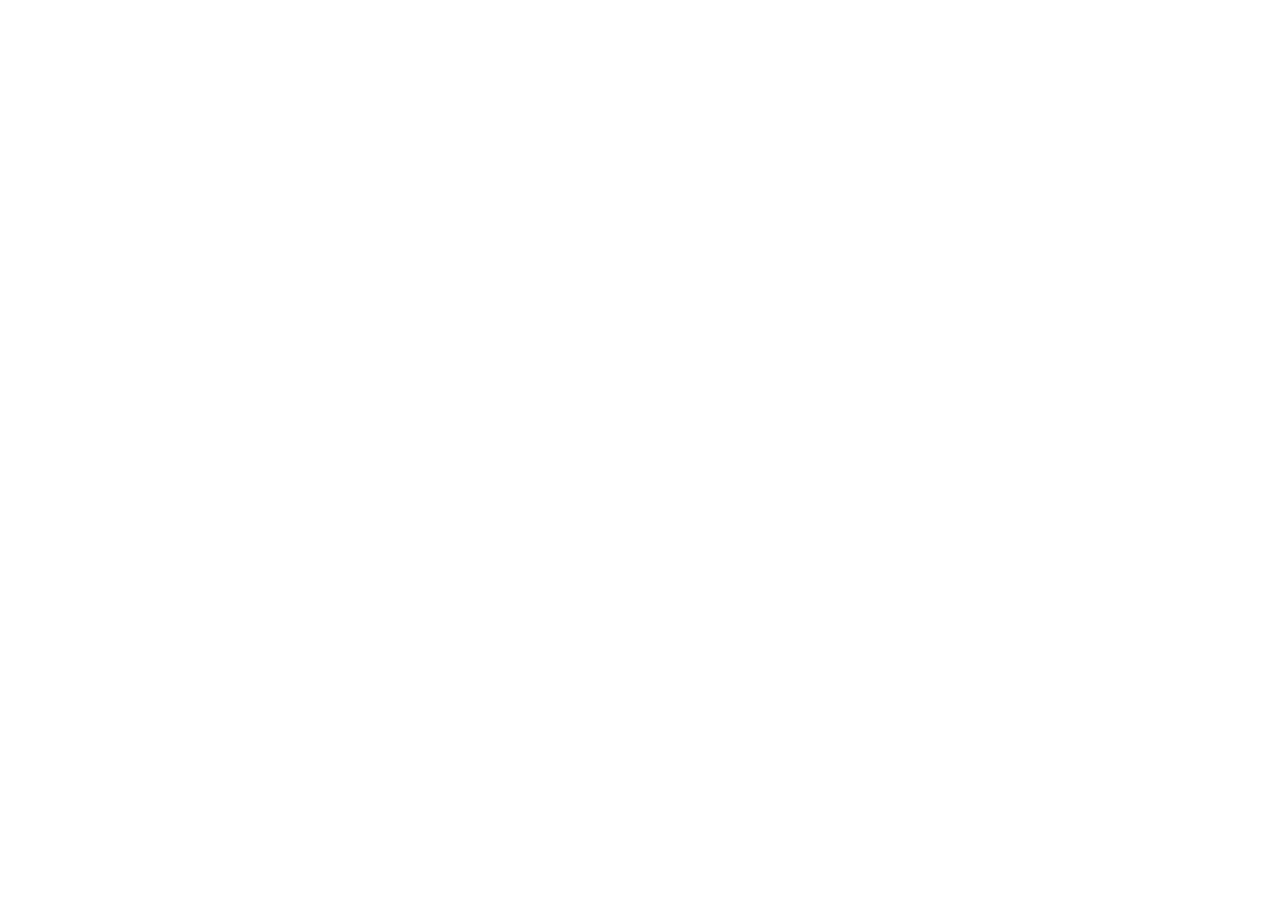
==== index.html @ 8d58e745 "Inititial Commit" ====
<!DOCTYPE html>
<html lang="en">

<head>
    <meta charset="UTF-8">
    <meta name="viewport" content="width=device-width, initial-scale=1.0">
    <title>Movie App</title>

    <!-- Bootstrap CSS -->
     <link href="https://cdn.jsdelivr.net/npm/bootstrap@5.3.0/dist/css/bootstrap.min.css" rel="stylesheet">

    <!-- User CSS -->
    <link rel="stylesheet" href="assets/css/style.css">


    
</head>

<body>



    <!-- Bootstrap JS -->
    <script src="/assets/css/bootstrap-5.3.7-dist/js/bootstrap.bundle.min.js"></script>
    
    <!-- User CSS -->
    <script src="/assets/js/app.js"></script>
</body>

</html>
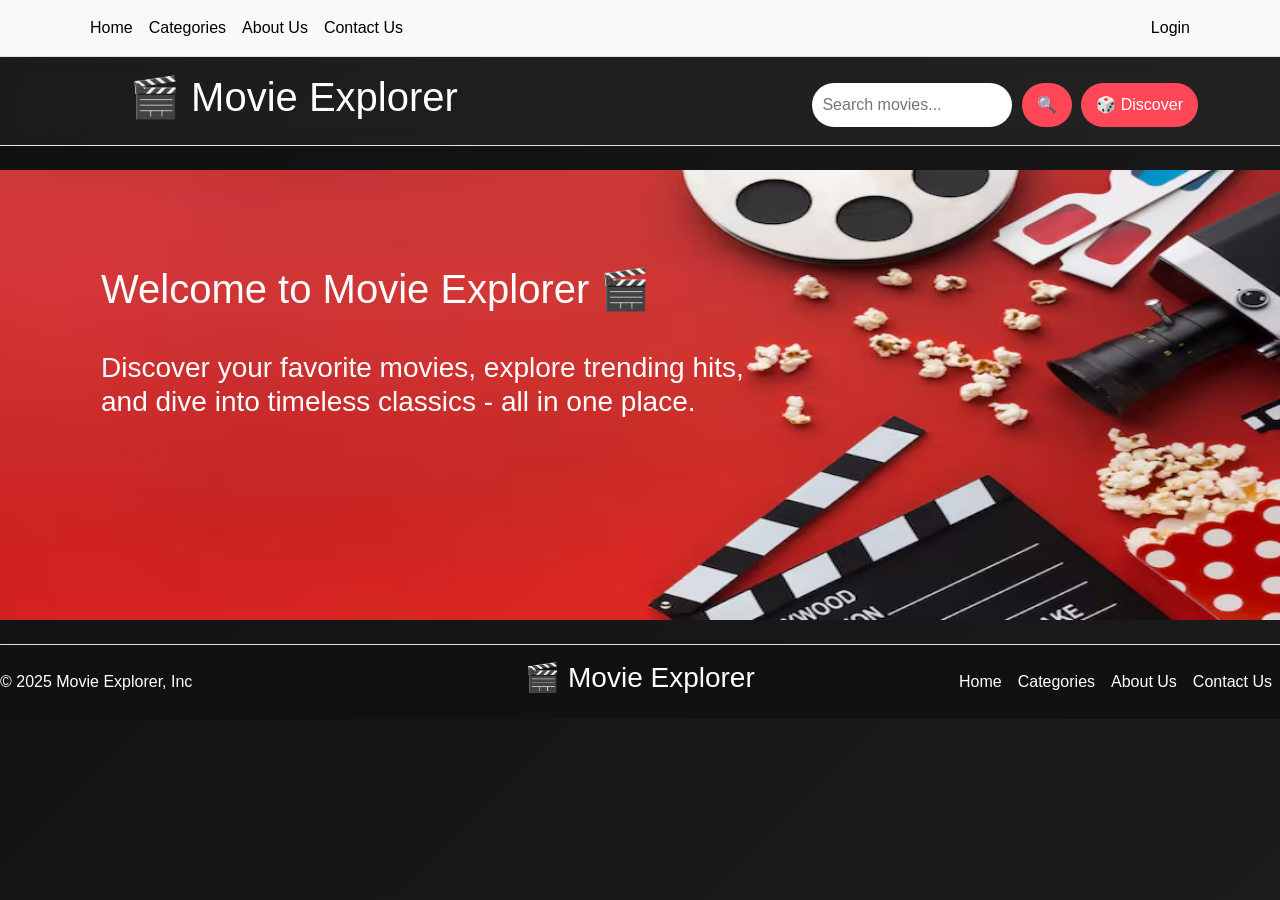
==== commit c2a2274d: "Create Home Page" ====
--- a/index.html
+++ b/index.html
@@ -7,22 +7,84 @@
     <title>Movie App</title>
 
     <!-- Bootstrap CSS -->
-     <link href="https://cdn.jsdelivr.net/npm/bootstrap@5.3.0/dist/css/bootstrap.min.css" rel="stylesheet">
+    <link href="https://cdn.jsdelivr.net/npm/bootstrap@5.3.0/dist/css/bootstrap.min.css" rel="stylesheet">
 
     <!-- User CSS -->
     <link rel="stylesheet" href="assets/css/style.css">
 
 
-    
+
 </head>
 
 <body>
+    <nav class="py-2 bg-body-tertiary border-bottom">
+        <div class="container d-flex flex-wrap">
+            <ul class="nav me-auto">
+                <li class="nav-item"><a href="#" class="nav-link link-body-emphasis px-2 active"
+                        aria-current="page">Home</a></li>
+                <li class="nav-item"><a href="#" class="nav-link link-body-emphasis px-2">Categories</a></li>
+                <li class="nav-item"><a href="#" class="nav-link link-body-emphasis px-2">About Us</a></li>
+                <li class="nav-item"><a href="#" class="nav-link link-body-emphasis px-2">Contact Us</a></li>
+            </ul>
+            <ul class="nav">
+                <li class="nav-item"><a href="#" class="nav-link link-body-emphasis px-2">Login</a></li>
+            </ul>
+        </div>
+    </nav>
 
+    <header class="py-3 mb-4 border-bottom">
+        <div class="container d-flex flex-wrap justify-content-center">
+            <div class="d-flex align-items-center mb-3 mb-lg-0 me-lg-auto link-body-emphasis text-decoration-none"> <svg
+                    class="bi me-2" width="40" height="32" aria-hidden="true">
+                    <use xlink:href="#bootstrap"></use>
+                </svg>
+                <h1 class="name-edit">🎬 Movie Explorer</h1>
+            </div>
+            <form class="col-12 col-lg-auto mb-3 mb-lg-0" role="search">
+                <div class="search-box">
+                    <input type="text" id="searchInput" placeholder="Search movies...">
+                    <button id="searchBtn">🔍</button>
+                    <button id="randomBtn">🎲 Discover</button>
+                </div>
+            </form>
+        </div>
+    </header>
+
+    <div class="image-container">
+        <img src="/assets/images/m1.avif" class="img-edit">
+        <div class="text-overlay">
+            <h1>Welcome to Movie Explorer 🎬</h1><br>
+            <h3>Discover your favorite movies, explore trending hits, <br>and dive into timeless classics - all in one
+                place.</h3>
+        </div>
+    </div>
+
+    <footer class="d-flex flex-wrap justify-content-between align-items-center py-3 my-4 border-top"
+        style="background:#111;">
+        <p class="col-md-4 mb-0 text-white">© 2025 Movie Explorer, Inc</p>
+
+        <div class="col-md-4 d-flex align-items-center justify-content-center mb-3 mb-md-0">
+            <h3 class="name-edit text-white">🎬 Movie Explorer</h3>
+        </div>
+
+        <ul class="nav col-md-4 justify-content-end">
+            <li class="nav-item"><a href="#" class="nav-link px-2 text-white">Home</a></li>
+            <li class="nav-item"><a href="#" class="nav-link px-2 text-white">Categories</a></li>
+            <li class="nav-item"><a href="#" class="nav-link px-2 text-white">About Us</a></li>
+            <li class="nav-item"><a href="#" class="nav-link px-2 text-white">Contact Us</a></li>
+        </ul>
+    </footer>
+
+
+    <!-- <main>
+        <section id="movieList" class="grid"></section>
+        <section id="movieDetails" class="hidden"></section>
+    </main> -->
 
 
     <!-- Bootstrap JS -->
     <script src="/assets/css/bootstrap-5.3.7-dist/js/bootstrap.bundle.min.js"></script>
-    
+
     <!-- User CSS -->
     <script src="/assets/js/app.js"></script>
 </body>
--- a/assets/css/style.css
+++ b/assets/css/style.css
@@ -0,0 +1,115 @@
+* {
+  margin: 0;
+  padding: 0;
+  box-sizing: border-box;
+}
+body {
+  font-family: "Poppins", sans-serif;
+  background: linear-gradient(135deg, #0f0f0f, #1c1c1c);
+  color: #fff;
+  min-height: 100vh;
+  display: flex;
+  flex-direction: column;
+}
+
+header {
+  text-align: center;
+  padding: 20px;
+  background: rgba(255,255,255,0.05);
+  backdrop-filter: blur(10px);
+  border-bottom: 2px solid rgba(255,255,255,0.1);
+}
+
+.search-box {
+  margin-top: 10px;
+}
+.search-box input {
+  padding: 10px;
+  border-radius: 25px;
+  border: none;
+  outline: none;
+  width: 200px;
+}
+.search-box button {
+  padding: 10px 15px;
+  margin-left: 5px;
+  border: none;
+  border-radius: 25px;
+  background: #ff4757;
+  color: #fff;
+  cursor: pointer;
+  transition: 0.3s;
+}
+.search-box button:hover {
+  background: #ff6b81;
+}
+
+.name-edit{
+    color: white;
+}
+
+.img-edit{
+    height: 450px;
+    width: 1300px;
+}
+
+.grid {
+  display: grid;
+  grid-template-columns: repeat(auto-fill, minmax(180px, 1fr));
+  gap: 20px;
+  padding: 20px;
+}
+.movie-card {
+  background: rgba(255,255,255,0.05);
+  border-radius: 15px;
+  overflow: hidden;
+  text-align: center;
+  cursor: pointer;
+  transition: transform 0.3s ease;
+}
+.movie-card:hover {
+  transform: scale(1.05);
+}
+.movie-card img {
+  width: 100%;
+  height: 270px;
+  object-fit: cover;
+}
+.movie-card h3 {
+  padding: 10px;
+  font-size: 16px;
+}
+
+#movieDetails {
+  padding: 20px;
+  background: rgba(255,255,255,0.05);
+  border-radius: 20px;
+  margin: 20px;
+}
+#movieDetails img {
+  max-width: 200px;
+  border-radius: 10px;
+  margin-bottom: 15px;
+}
+.hidden {
+  display: none;
+}
+
+.image-container {
+  position: relative;
+  display: inline-block;
+}
+
+.text-overlay {
+  position: absolute;
+  top: 20%;        /* distance from top */
+  left: 33%;        /* center horizontally */
+  transform: translateX(-50%);
+  color: white;
+  font-size: 20px;
+  font-weight: bold;
+  padding: 5px 10px;
+  border-radius: 5px;
+}
+
+
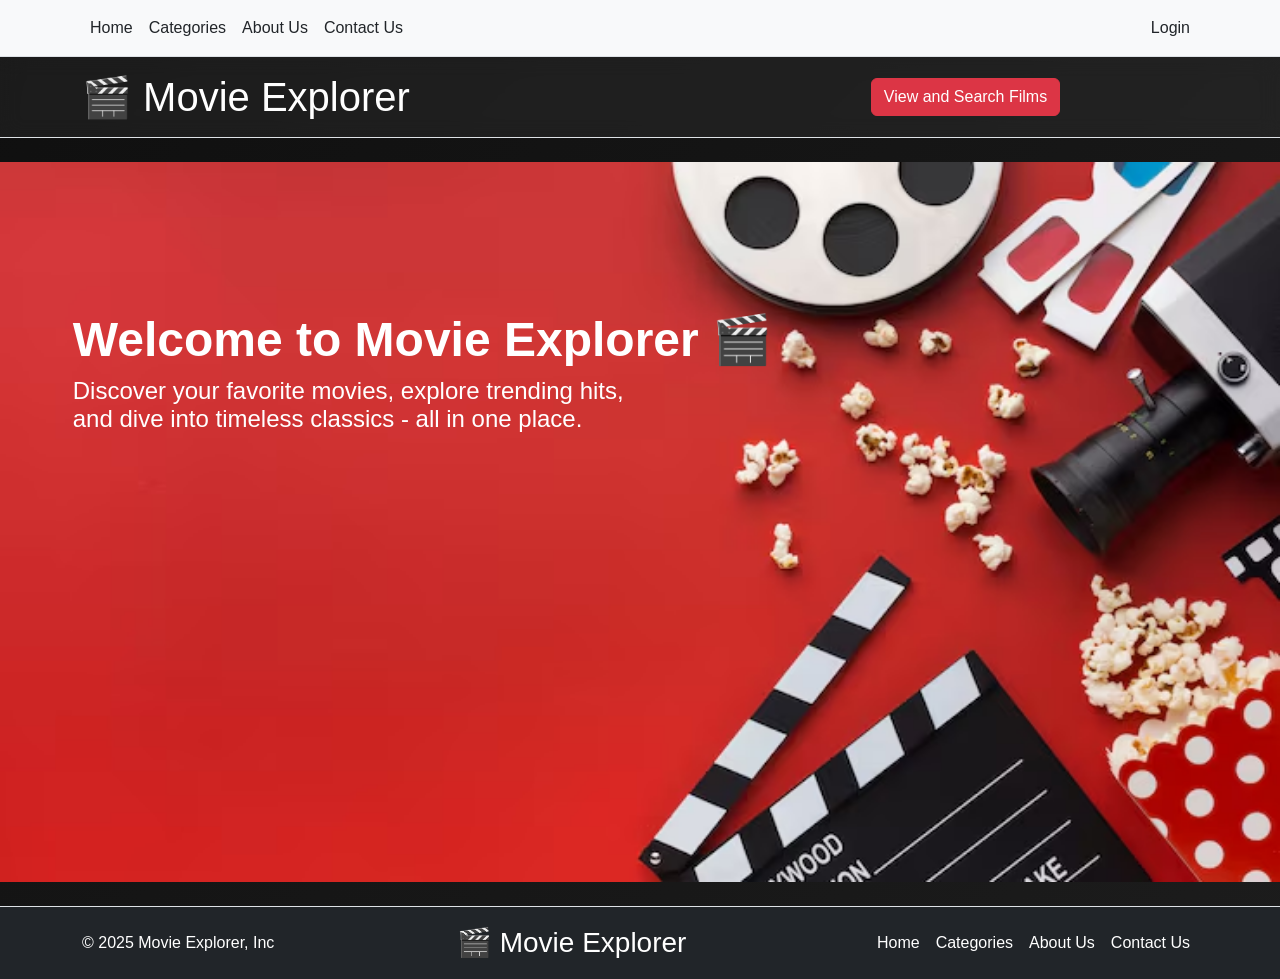
==== commit 795b46d0: "Change Home Page Background image link" ====
--- a/index.html
+++ b/index.html
@@ -9,84 +9,115 @@
     <!-- Bootstrap CSS -->
     <link href="https://cdn.jsdelivr.net/npm/bootstrap@5.3.0/dist/css/bootstrap.min.css" rel="stylesheet">
 
+    <!-- Animation CSS -->
+    <link href="https://unpkg.com/aos@2.3.1/dist/aos.css" rel="stylesheet">
+
     <!-- User CSS -->
     <link rel="stylesheet" href="assets/css/style.css">
 
-
-
 </head>
 
-<body>
+<body class="bg-light">
+
     <nav class="py-2 bg-body-tertiary border-bottom">
-        <div class="container d-flex flex-wrap">
-            <ul class="nav me-auto">
-                <li class="nav-item"><a href="#" class="nav-link link-body-emphasis px-2 active"
-                        aria-current="page">Home</a></li>
-                <li class="nav-item"><a href="#" class="nav-link link-body-emphasis px-2">Categories</a></li>
-                <li class="nav-item"><a href="#" class="nav-link link-body-emphasis px-2">About Us</a></li>
-                <li class="nav-item"><a href="#" class="nav-link link-body-emphasis px-2">Contact Us</a></li>
+        <div class="container d-flex flex-wrap justify-content-between align-items-center">
+            <ul class="nav">
+                <li class="nav-item"><a href="index.html" class="nav-link px-2 text-dark active">Home</a></li>
+                <li class="nav-item"><a href="categories.html" class="nav-link px-2 text-dark">Categories</a></li>
+                <li class="nav-item"><a href="about.html" class="nav-link px-2 text-dark">About Us</a></li>
+                <li class="nav-item"><a href="contact.html" class="nav-link px-2 text-dark">Contact Us</a></li>
+
             </ul>
             <ul class="nav">
-                <li class="nav-item"><a href="#" class="nav-link link-body-emphasis px-2">Login</a></li>
+                <li class="nav-item"><a href="login.html" class="nav-link px-2 text-dark">Login</a></li>
             </ul>
         </div>
     </nav>
 
     <header class="py-3 mb-4 border-bottom">
-        <div class="container d-flex flex-wrap justify-content-center">
-            <div class="d-flex align-items-center mb-3 mb-lg-0 me-lg-auto link-body-emphasis text-decoration-none"> <svg
-                    class="bi me-2" width="40" height="32" aria-hidden="true">
-                    <use xlink:href="#bootstrap"></use>
-                </svg>
-                <h1 class="name-edit">🎬 Movie Explorer</h1>
+        <div class="container d-flex flex-wrap justify-content-between align-items-center">
+            <div class="d-flex align-items-center mb-3 mb-lg-0">
+                <h1 class="name-edit mb-0">🎬 Movie Explorer</h1>
             </div>
-            <form class="col-12 col-lg-auto mb-3 mb-lg-0" role="search">
-                <div class="search-box">
-                    <input type="text" id="searchInput" placeholder="Search movies...">
-                    <button id="searchBtn">🔍</button>
-                    <button id="randomBtn">🎲 Discover</button>
-                </div>
-            </form>
+
+            <div class="col-12 col-md-6 col-lg-5">
+                <button class="btn btn-danger" onclick="window.location.href='categories.html'">View and Search
+                    Films</button>
+            </div>
         </div>
     </header>
 
     <div class="image-container">
-        <img src="/assets/images/m1.avif" class="img-edit">
+        <img src="assets/images/m1.avif" class="img-edit">
         <div class="text-overlay">
-            <h1>Welcome to Movie Explorer 🎬</h1><br>
-            <h3>Discover your favorite movies, explore trending hits, <br>and dive into timeless classics - all in one
+            <h1>Welcome to Movie Explorer 🎬</h1>
+            <h3>Discover your favorite movies, explore trending hits,<br> and dive into timeless classics - all in one
                 place.</h3>
         </div>
     </div>
 
-    <footer class="d-flex flex-wrap justify-content-between align-items-center py-3 my-4 border-top"
-        style="background:#111;">
-        <p class="col-md-4 mb-0 text-white">© 2025 Movie Explorer, Inc</p>
-
-        <div class="col-md-4 d-flex align-items-center justify-content-center mb-3 mb-md-0">
-            <h3 class="name-edit text-white">🎬 Movie Explorer</h3>
+    <!-- Footer -->
+    <footer class="bg-dark text-white py-3 mt-4 border-top">
+        <div class="container d-flex flex-column flex-md-row justify-content-between align-items-center">
+            <p class="mb-2 mb-md-0 text-white">© 2025 Movie Explorer, Inc</p>
+            <h3 class="mb-2 mb-md-0 text-white">🎬 Movie Explorer</h3>
+            <ul class="nav justify-content-center">
+                <li class="nav-item"><a href="index.html" class="nav-link px-2 text-white">Home</a></li>
+                <li class="nav-item"><a href="" class="nav-link px-2 text-white">Categories</a></li>
+                <li class="nav-item"><a href="about.html" class="nav-link px-2 text-white">About Us</a></li>
+                <li class="nav-item"><a href="contact.html" class="nav-link px-2 text-white">Contact Us</a></li>
+            </ul>
         </div>
-
-        <ul class="nav col-md-4 justify-content-end">
-            <li class="nav-item"><a href="#" class="nav-link px-2 text-white">Home</a></li>
-            <li class="nav-item"><a href="#" class="nav-link px-2 text-white">Categories</a></li>
-            <li class="nav-item"><a href="#" class="nav-link px-2 text-white">About Us</a></li>
-            <li class="nav-item"><a href="#" class="nav-link px-2 text-white">Contact Us</a></li>
-        </ul>
     </footer>
 
-
-    <!-- <main>
-        <section id="movieList" class="grid"></section>
-        <section id="movieDetails" class="hidden"></section>
-    </main> -->
-
+    <!-- Animation JS-->
+    <script src="https://unpkg.com/aos@2.3.1/dist/aos.js"></script>
 
     <!-- Bootstrap JS -->
-    <script src="/assets/css/bootstrap-5.3.7-dist/js/bootstrap.bundle.min.js"></script>
-
-    <!-- User CSS -->
+    <script src="https://cdn.jsdelivr.net/npm/bootstrap@5.3.0/dist/js/bootstrap.bundle.min.js"></script>
+    <!-- User JS -->
     <script src="/assets/js/app.js"></script>
 </body>
 
-</html>+</html>
+
+
+
+
+
+
+
+
+
+
+
+
+
+
+
+
+
+
+
+
+
+
+
+
+
+
+
+
+
+
+
+
+
+
+
+
+
+<!-- <main>
+        <section id="movieList" class="grid"></section>
+        <section id="movieDetails" class="hidden"></section>
+    </main> -->
--- a/assets/css/style.css
+++ b/assets/css/style.css
@@ -3,6 +3,7 @@
   padding: 0;
   box-sizing: border-box;
 }
+
 body {
   font-family: "Poppins", sans-serif;
   background: linear-gradient(135deg, #0f0f0f, #1c1c1c);
@@ -15,14 +16,15 @@
 header {
   text-align: center;
   padding: 20px;
-  background: rgba(255,255,255,0.05);
+  background: rgba(255, 255, 255, 0.05);
   backdrop-filter: blur(10px);
-  border-bottom: 2px solid rgba(255,255,255,0.1);
+  border-bottom: 2px solid rgba(255, 255, 255, 0.1);
 }
 
 .search-box {
   margin-top: 10px;
 }
+
 .search-box input {
   padding: 10px;
   border-radius: 25px;
@@ -30,6 +32,7 @@
   outline: none;
   width: 200px;
 }
+
 .search-box button {
   padding: 10px 15px;
   margin-left: 5px;
@@ -40,17 +43,18 @@
   cursor: pointer;
   transition: 0.3s;
 }
+
 .search-box button:hover {
   background: #ff6b81;
 }
 
-.name-edit{
-    color: white;
-}
-
-.img-edit{
-    height: 450px;
-    width: 1300px;
+.name-edit {
+  color: white;
+}
+
+.img-edit {
+  height: 450px;
+  width: 1300px;
 }
 
 .grid {
@@ -59,22 +63,26 @@
   gap: 20px;
   padding: 20px;
 }
+
 .movie-card {
-  background: rgba(255,255,255,0.05);
+  background: rgba(255, 255, 255, 0.05);
   border-radius: 15px;
   overflow: hidden;
   text-align: center;
   cursor: pointer;
   transition: transform 0.3s ease;
 }
+
 .movie-card:hover {
   transform: scale(1.05);
 }
+
 .movie-card img {
   width: 100%;
   height: 270px;
   object-fit: cover;
 }
+
 .movie-card h3 {
   padding: 10px;
   font-size: 16px;
@@ -82,15 +90,17 @@
 
 #movieDetails {
   padding: 20px;
-  background: rgba(255,255,255,0.05);
+  background: rgba(255, 255, 255, 0.05);
   border-radius: 20px;
   margin: 20px;
 }
+
 #movieDetails img {
   max-width: 200px;
   border-radius: 10px;
   margin-bottom: 15px;
 }
+
 .hidden {
   display: none;
 }
@@ -102,8 +112,10 @@
 
 .text-overlay {
   position: absolute;
-  top: 20%;        /* distance from top */
-  left: 33%;        /* center horizontally */
+  top: 20%;
+  /* distance from top */
+  left: 33%;
+  /* center horizontally */
   transform: translateX(-50%);
   color: white;
   font-size: 20px;
@@ -112,4 +124,157 @@
   border-radius: 5px;
 }
 
-
+.image-container {
+  position: relative;
+  width: 100%;
+  height: 80vh;
+  overflow: hidden;
+}
+
+.image-container img {
+  width: 100%;
+  height: 100%;
+  object-fit: cover;
+}
+
+.text-overlay h1 {
+  font-size: 3rem;
+  font-weight: bold;
+}
+
+.text-overlay h3 {
+  font-size: 1.5rem;
+}
+
+
+@media (max-width: 992px) {
+  .text-overlay h1 {
+    font-size: 2.2rem;
+  }
+
+  .text-overlay h3 {
+    font-size: 1.2rem;
+  }
+}
+
+@media (max-width: 576px) {
+  .text-overlay h1 {
+    font-size: 1.5rem;
+  }
+
+  .text-overlay h3 {
+    font-size: 1rem;
+  }
+}
+
+.film-card {
+  background-color: rgba(30, 29, 29, 0.662);
+  border-radius: 15px;
+  padding: 20px;
+  backdrop-filter: blur(5px);
+}
+
+.main-film-font {
+  font-size: 25px;
+}
+
+.container {
+  color: #0f0f0f;
+}
+
+.section-title {
+  border-bottom: 2px solid rgba(237, 236, 240, 0.92);
+  color: white;
+  padding-bottom: 5px;
+  margin-bottom: 15px;
+  font-style: italic;
+}
+
+.main-img-edit {
+  margin-top: 15%;
+}
+
+.body-bgColor {
+  background-color: #e63140;
+}
+
+.forecast-card {
+  background-color: rgba(43, 42, 42, 0.662);
+  border-radius: 12px;
+  text-align: center;
+  padding: 10px;
+}
+
+.link-text {
+  text-decoration: none;
+}
+
+.main-bground {
+  font-family: Arial, sans-serif;
+  display: flex;
+  justify-content: center;
+  align-items: center;
+  height: 100vh;
+}
+
+.login-container {
+  background: rgb(70, 68, 68);
+  padding: 2rem;
+  border-radius: 12px;
+  box-shadow: 0 4px 12px rgba(0, 0, 0, 0.1);
+  width: 300px;
+}
+
+.login-container h2 {
+  text-align: center;
+  margin-bottom: 1.5rem;
+}
+
+.login-container label {
+  display: block;
+  margin-bottom: 0.5rem;
+  font-weight: bold;
+}
+
+.login-container input {
+  width: 100%;
+  padding: 0.75rem;
+  margin-bottom: 1rem;
+  border: 1px solid #ccc;
+  border-radius: 8px;
+  outline: none;
+}
+
+.login-container input:focus {
+  border-color: #030407;
+}
+
+.login-container button {
+  width: 100%;
+  padding: 0.75rem;
+  background: #090a0b;
+  color: white;
+  font-weight: bold;
+  border: none;
+  border-radius: 8px;
+  cursor: pointer;
+}
+
+.login-container button:hover {
+  background: #09090b;
+}
+
+.login-container p {
+  text-align: center;
+  margin-top: 1rem;
+  font-size: 0.9rem;
+}
+
+.login-container a {
+  color: #070808;
+  text-decoration: none;
+}
+
+.login-container a:hover {
+  text-decoration: underline;
+}
